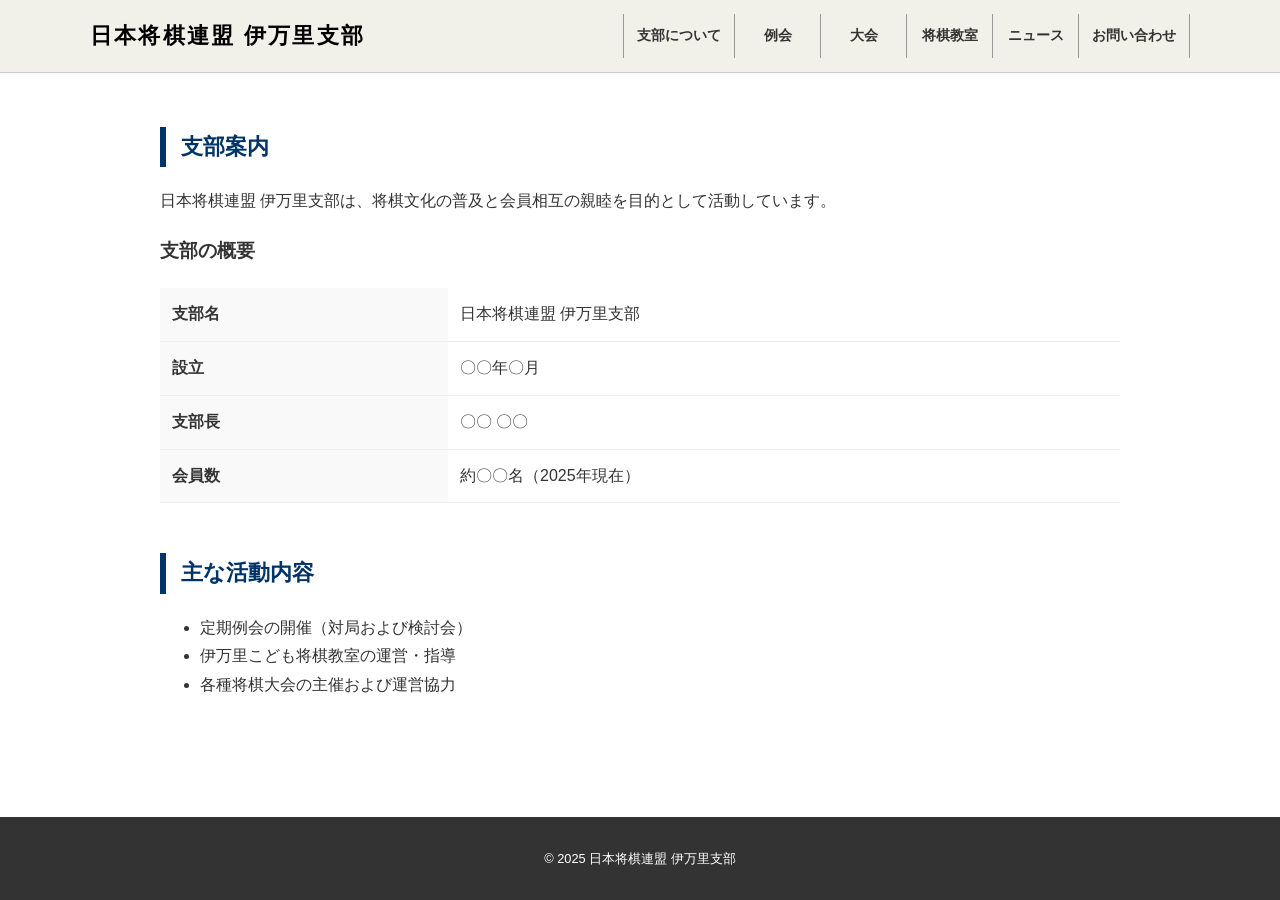
==== about/index.html @ 21542b9b "second commit" ====
<!DOCTYPE html>
<html lang="ja">
<head>
    <meta charset="UTF-8">
    <meta name="viewport" content="width=device-width, initial-scale=1.0">
    <title>支部案内 - 日本将棋連盟 伊万里支部</title>
    <link rel="stylesheet" href="../style.css">
</head>
<body>

<header id="common-header"></header>

<div class="container">
    <section>
        <h2>支部案内</h2>
        <p>日本将棋連盟 伊万里支部は、将棋文化の普及と会員相互の親睦を目的として活動しています。</p>
        
        <h3>支部の概要</h3>
        <table class="info-table">
            <tr>
                <th>支部名</th>
                <td>日本将棋連盟 伊万里支部</td>
            </tr>
            <tr>
                <th>設立</th>
                <td>〇〇年〇月</td>
            </tr>
            <tr>
                <th>支部長</th>
                <td>〇〇 〇〇</td>
            </tr>
            <tr>
                <th>会員数</th>
                <td>約〇〇名（2025年現在）</td>
            </tr>
        </table>
    </section>

    <section>
        <h2>主な活動内容</h2>
        <ul>
            <li>定期例会の開催（対局および検討会）</li>
            <li>伊万里こども将棋教室の運営・指導</li>
            <li>各種将棋大会の主催および運営協力</li>
        </ul>
    </section>
</div>

<footer id="common-footer"></footer>

<script>
    function loadComponent(id, file) {
        fetch(file)
            .then(response => {
                if (!response.ok) throw new Error(file + 'が見つかりません');
                return response.text();
            })
            .then(data => {
                document.getElementById(id).innerHTML = data;
            })
            .catch(error => console.error(error));
    }

    document.addEventListener('DOMContentLoaded', () => {
        loadComponent('common-header', '/header.html');
        loadComponent('common-footer', '/footer.html');
    });
</script>

</body>
</html>
---- style.css ----
html {
    overflow-y: scroll;
}

body {
    margin: 0;
    padding: 0;
    color: #333;
    font-family: "Helvetica Neue", Arial, "Hiragino Kaku Gothic ProN", "Hiragino Sans", Meiryo, sans-serif;
    line-height: 1.8;
    background-color: #fff;
    display: flex;
    flex-direction: column;
    min-height: 100vh;
}

header {
    background-color: #f1f0e9;
    background-image: url('https://www.transparenttextures.com/patterns/p6.png');
    border-bottom: 1px solid #ccc;
    position: fixed;
    top: 0;
    left: 0;
    width: 100%;
    z-index: 1000;
    height: 8vh;
    min-height: 60px;
    max-height: 80px;
    display: flex;
    align-items: center;
}

.header-inner {
    max-width: 1100px;
    margin: 0 auto;
    padding: 0 20px;
    display: flex;
    justify-content: space-between;
    align-items: center;
    width: 100%;
}

.logo-area h1 {
    font-size: 1.4rem;
    margin: 0;
    font-weight: bold;
    letter-spacing: 0.1em;
    color: #000;
}

#menu-check {
    display: none;
}

.menu-btn {
    display: none;
    cursor: pointer;
    z-index: 1001;
}

.header-nav ul {
    list-style: none;
    display: flex;
    margin: 0;
    padding: 0;
    border-left: 1px solid #999;
    flex-wrap: nowrap;
}

.header-nav li:first-child,
.header-nav li:last-child {
    width: 110px;
    border-right: 1px solid #999;
}

.header-nav li:nth-child(2),
.header-nav li:nth-child(3),
.header-nav li:nth-child(4),
.header-nav li:nth-child(5) {
    width: 85px;
    border-right: 1px solid #999;
}

.header-nav a {
    display: flex;
    align-items: center;
    justify-content: center;
    width: 100%;
    height: 44px;
    text-decoration: none;
    color: #333;
    font-size: 0.85rem;
    font-weight: bold;
    transition: background-color 0.2s;
}

.header-nav a:hover {
    background-color: rgba(0, 0, 0, 0.05);
}

.container {
    max-width: 1000px;
    margin: 12vh auto 40px;
    padding: 0 20px;
    width: 100%;
    box-sizing: border-box;
    flex: 1;
}

section {
    margin-bottom: 50px;
}

h2 {
    color: #003366;
    font-size: 1.4rem;
    border-left: 6px solid #003366;
    padding-left: 15px;
    margin-bottom: 20px;
}

.photo-frame {
    width: 100%;
    height: 400px;
    background-color: #eee;
    display: flex;
    align-items: center;
    justify-content: center;
    border-radius: 4px;
    overflow: hidden;
    margin-bottom: 40px;
}

.photo-frame img {
    width: 100%;
    height: 100%;
    object-fit: cover;
}

/* --- ニュース関連スタイル (トップ・一覧共通) --- */
.news-page-list, .news-list {
    list-style: none;
    padding: 0;
}

.news-item, .news-list li {
    padding: 15px 0;
    border-bottom: 1px solid #eee;
    display: flex;
    align-items: baseline;
    gap: 15px;
}

.news-date {
    font-size: 0.9rem;
    color: #666;
    min-width: 100px;
}

.news-cat {
    font-size: 0.75rem;
    padding: 2px 8px;
    border-radius: 3px;
    color: #fff;
    background: #999;
    white-space: nowrap;
}

/* カテゴリ別カラー */
.cat-例会案内 { background-color: #2c7c5f; }
.cat-例会結果 { background-color: #4a6fa5; }
.cat-大会案内 { background-color: #d17a22; }
.cat-大会結果 { background-color: #8e44ad; }
.cat-その他 { background-color: #7f8c8d; }

.news-item a, .news-list li a {
    color: #333;
    text-decoration: none;
}

.news-item a:hover, .news-list li a:hover {
    text-decoration: underline;
}

/* Newラベル */
.new-badge {
    color: #ff0000;
    font-size: 0.75rem;
    font-weight: bold;
    margin-left: 10px;
    vertical-align: middle;
}

/* 過去のお知らせへのリンク */
.more-link {
    display: inline-block;
    color: #003366;
    text-decoration: none;
    font-size: 0.9rem;
    font-weight: bold;
    margin-top: 15px;
}

.more-link:hover {
    text-decoration: underline;
}

/* --- ページネーション (一覧ページ) --- */
.pagination {
    display: flex;
    justify-content: center;
    align-items: center;
    gap: 5px;
    margin: 40px 0;
    flex-wrap: wrap;
}

.pagination button {
    min-width: 40px;
    height: 40px;
    border: 1px solid #003366;
    background: #fff;
    color: #003366;
    cursor: pointer;
    border-radius: 4px;
    font-weight: bold;
    display: flex;
    align-items: center;
    justify-content: center;
    transition: all 0.2s;
}

.pagination button.active {
    background: #003366;
    color: #fff;
}

.pagination button:hover:not(.active) {
    background: #f0f4f8;
}

/* --- その他テーブル・アコーディオン --- */
.info-table {
    width: 100%;
    border-collapse: collapse;
    margin-top: 20px;
}

.info-table th, .info-table td {
    padding: 12px;
    border-bottom: 1px solid #eee;
    text-align: left;
}

.info-table th {
    width: 30%;
    background-color: #f9f9f9;
    font-weight: bold;
}

.map-accordion summary {
    cursor: pointer;
    color: #003366;
    font-size: 0.85rem;
    font-weight: bold;
    text-decoration: underline;
    list-style: none;
}

.map-accordion summary::-webkit-details-marker { display: none; }
.map-accordion summary::before { content: "📍"; margin-right: 5px; }

.map-frame {
    width: 100%;
    background: #f0f0f0;
    border-radius: 8px;
    overflow: hidden;
    line-height: 0;
}

.map-frame iframe {
    width: 100% !important;
    height: 300px;
    border: 0;
    display: block;
}

.archive-year {
    background-color: #f9f9f9;
    border: 1px solid #ddd;
    border-radius: 4px;
    margin-bottom: 10px;
    overflow: hidden;
}

.archive-year summary {
    padding: 15px;
    font-weight: bold;
    cursor: pointer;
    list-style: none;
}

.archive-year summary::before {
    content: "▶";
    font-size: 0.8rem;
    margin-right: 10px;
    display: inline-block;
    transition: transform 0.3s;
}

.archive-year[open] summary::before { transform: rotate(90deg); }

.archive-year ul {
    margin: 0;
    padding: 10px 40px;
    border-top: 1px solid #ddd;
    background-color: #fff;
    list-style: square;
}

footer {
    background-color: #333;
    color: #fff;
    text-align: center;
    padding: 30px 0;
    font-size: 0.8rem;
    width: 100%;
}

@media (max-width: 850px) {
    header { height: 70px; }
    .menu-btn { display: block; width: 30px; height: 20px; position: relative; }
    .menu-btn span, .menu-btn span:before, .menu-btn span:after {
        content: ''; position: absolute; height: 2px; width: 100%; background: #333; transition: 0.3s;
    }
    .menu-btn span { top: 9px; }
    .menu-btn span:before { top: -9px; }
    .menu-btn span:after { top: 9px; }
    #menu-check:checked + .menu-btn span { background: transparent; }
    #menu-check:checked + .menu-btn span:before { transform: rotate(45deg); top: 0; }
    #menu-check:checked + .menu-btn span:after { transform: rotate(-45deg); top: 0; }
    .header-nav {
        display: none; position: absolute; top: 70px; left: 0; width: 100%; background: #f1f0e9; border-bottom: 1px solid #ccc;
    }
    .header-nav ul { flex-direction: column; border-left: none; }
    .header-nav li { width: 100% !important; border-right: none; border-bottom: 1px solid #ccc; }
    #menu-check:checked ~ .header-nav { display: block; }
    .container { margin-top: 90px; }
}

@media (max-width: 600px) {
    .news-item, .news-list li {
        flex-direction: column;
        gap: 5px;
        align-items: flex-start;
    }
    .news-date { min-width: auto; }
}
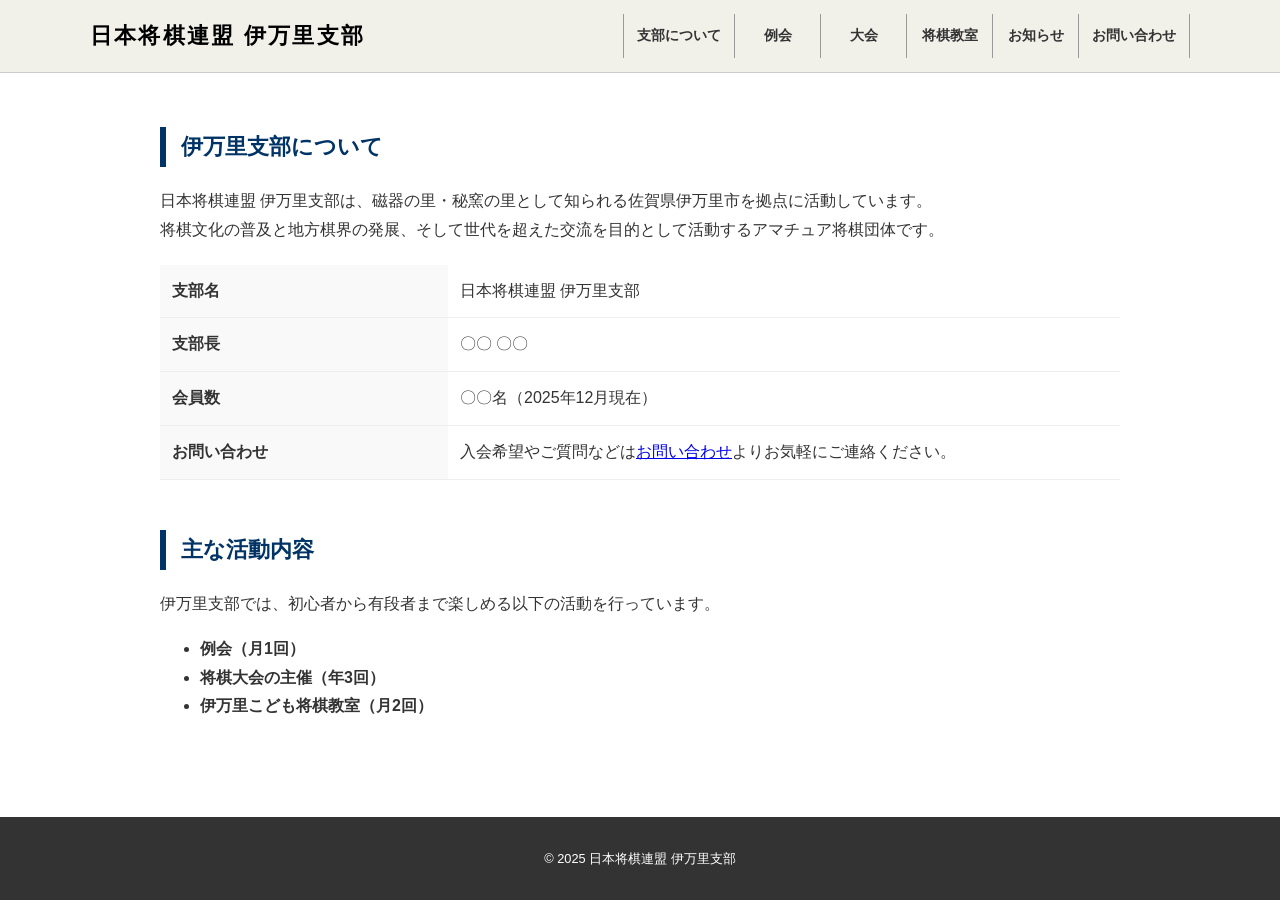
==== commit b7084a17: "third" ====
--- a/about/index.html
+++ b/about/index.html
@@ -3,7 +3,7 @@
 <head>
     <meta charset="UTF-8">
     <meta name="viewport" content="width=device-width, initial-scale=1.0">
-    <title>支部案内 - 日本将棋連盟 伊万里支部</title>
+    <title>伊万里支部について - 日本将棋連盟 伊万里支部</title>
     <link rel="stylesheet" href="../style.css">
 </head>
 <body>
@@ -12,18 +12,14 @@
 
 <div class="container">
     <section>
-        <h2>支部案内</h2>
-        <p>日本将棋連盟 伊万里支部は、将棋文化の普及と会員相互の親睦を目的として活動しています。</p>
+        <h2>伊万里支部について</h2>
+        <p>日本将棋連盟 伊万里支部は、磁器の里・秘窯の里として知られる佐賀県伊万里市を拠点に活動しています。<br>
+           将棋文化の普及と地方棋界の発展、そして世代を超えた交流を目的として活動するアマチュア将棋団体です。</p>
         
-        <h3>支部の概要</h3>
         <table class="info-table">
             <tr>
                 <th>支部名</th>
                 <td>日本将棋連盟 伊万里支部</td>
-            </tr>
-            <tr>
-                <th>設立</th>
-                <td>〇〇年〇月</td>
             </tr>
             <tr>
                 <th>支部長</th>
@@ -31,17 +27,22 @@
             </tr>
             <tr>
                 <th>会員数</th>
-                <td>約〇〇名（2025年現在）</td>
+                <td>〇〇名（2025年12月現在）</td>
+            </tr>
+            <tr>
+                <th>お問い合わせ</th>
+                <td>入会希望やご質問などは<a href="../contact/">お問い合わせ</a>よりお気軽にご連絡ください。</td>
             </tr>
         </table>
     </section>
 
     <section>
         <h2>主な活動内容</h2>
+        <p>伊万里支部では、初心者から有段者まで楽しめる以下の活動を行っています。</p>
         <ul>
-            <li>定期例会の開催（対局および検討会）</li>
-            <li>伊万里こども将棋教室の運営・指導</li>
-            <li>各種将棋大会の主催および運営協力</li>
+            <li><strong>例会（月1回）</strong></li>
+            <li><strong>将棋大会の主催（年3回）</strong></li>
+            <li><strong>伊万里こども将棋教室（月2回）</strong></li>
         </ul>
     </section>
 </div>
